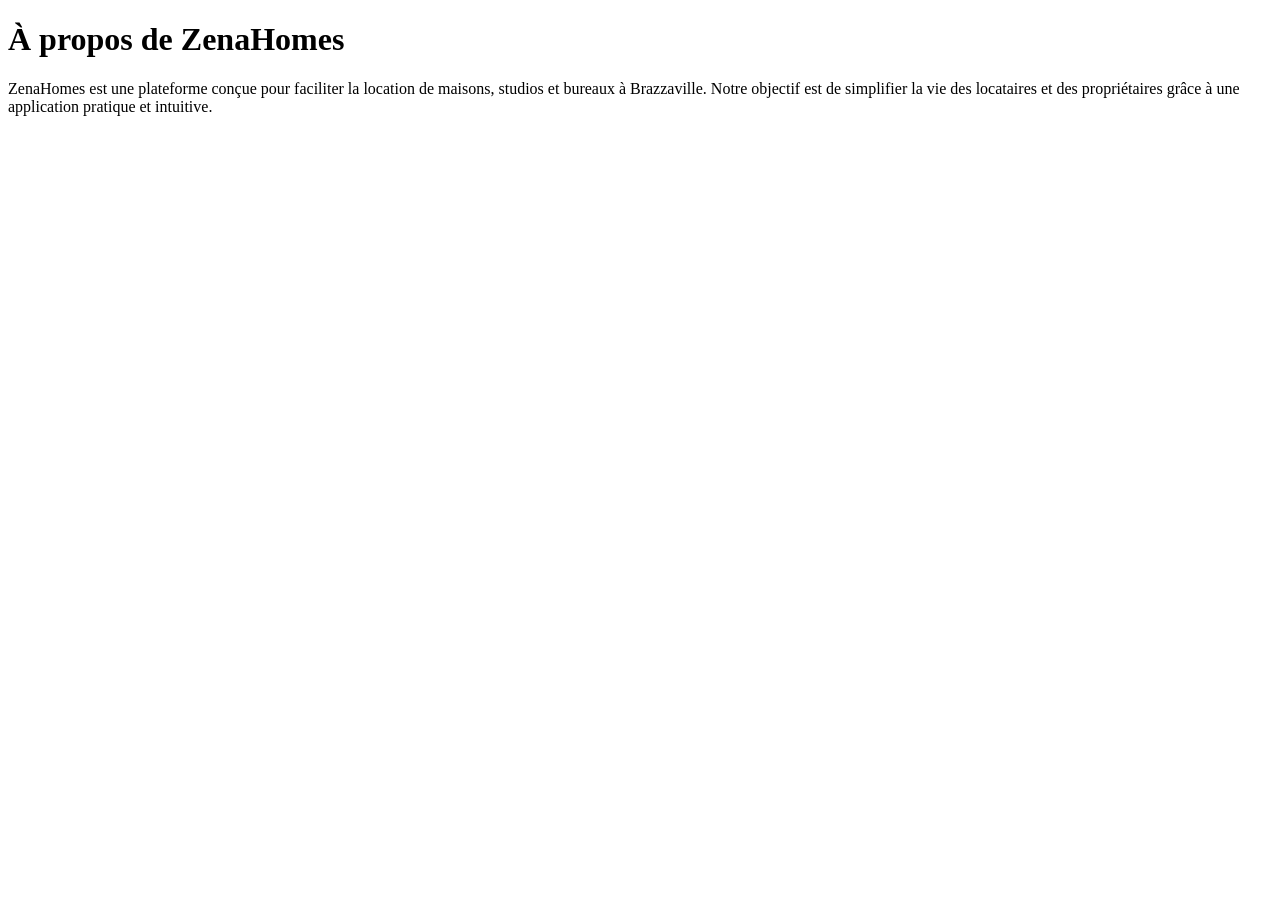
==== about.html @ 8aa2b698 "Ajout de la page about.html Page À propos avec présentation de ZenaHomes" ====
<!DOCTYPE html>
<html>
<head>
  <title>À propos - ZenaHomes</title>
  <link rel="stylesheet" href="style.css">
</head>
<body>
  <h1>À propos de ZenaHomes</h1>
  <p>ZenaHomes est une plateforme conçue pour faciliter la location de maisons, studios et bureaux à Brazzaville. Notre objectif est de simplifier la vie des locataires et des propriétaires grâce à une application pratique et intuitive.</p>
</body>
</html>
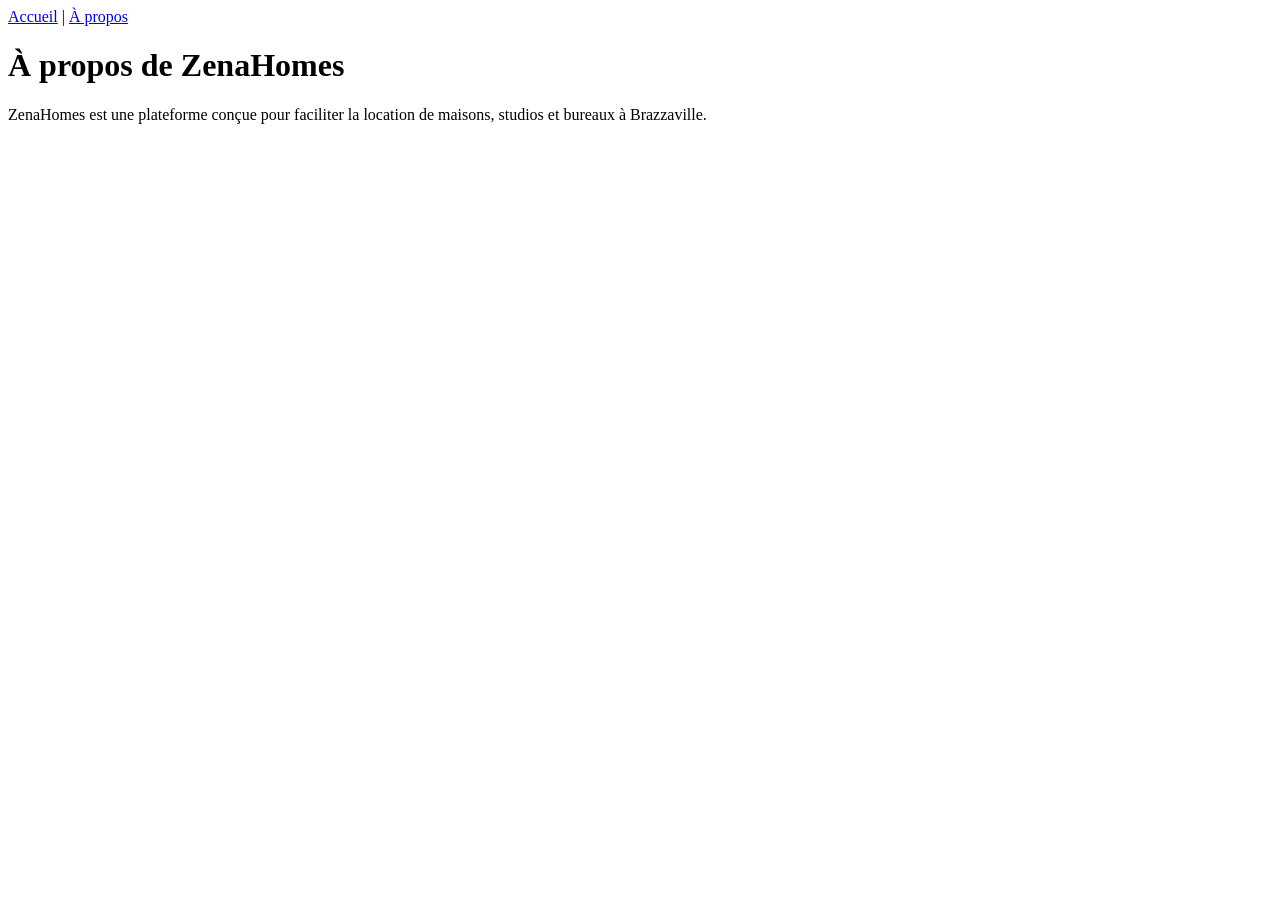
==== commit 3d411cfa: "Update about.html Ajout du menu dans about.html" ====
--- a/about.html
+++ b/about.html
@@ -5,7 +5,12 @@
   <link rel="stylesheet" href="style.css">
 </head>
 <body>
+  <nav>
+    <a href="index.html">Accueil</a> |
+    <a href="about.html">À propos</a>
+  </nav>
+
   <h1>À propos de ZenaHomes</h1>
-  <p>ZenaHomes est une plateforme conçue pour faciliter la location de maisons, studios et bureaux à Brazzaville. Notre objectif est de simplifier la vie des locataires et des propriétaires grâce à une application pratique et intuitive.</p>
+  <p>ZenaHomes est une plateforme conçue pour faciliter la location de maisons, studios et bureaux à Brazzaville.</p>
 </body>
 </html>
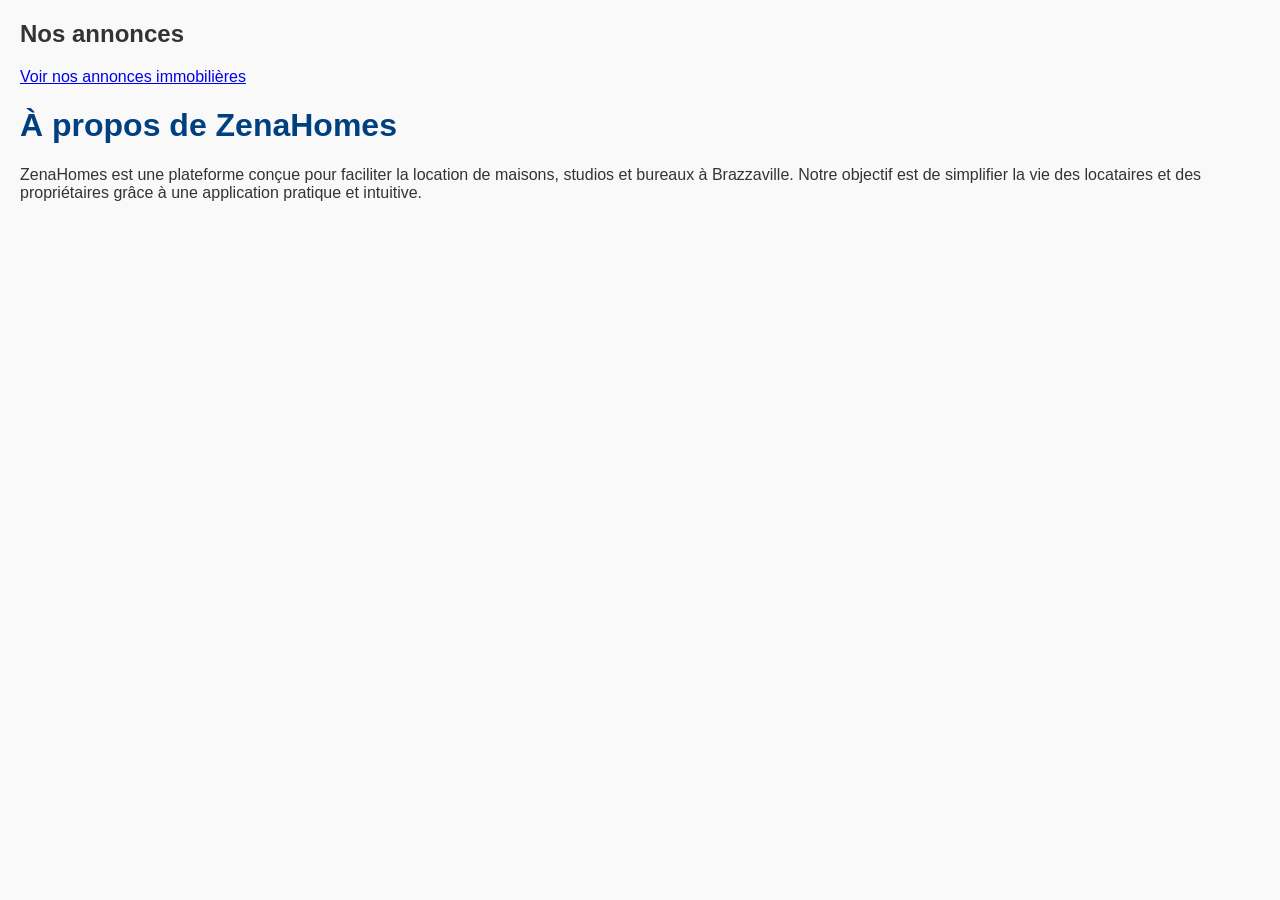
==== commit f02e4b7b: "Update about.html Ajout d'un lien vers la page des annonces" ====
--- a/about.html
+++ b/about.html
@@ -4,13 +4,9 @@
   <title>À propos - ZenaHomes</title>
   <link rel="stylesheet" href="style.css">
 </head>
-<body>
-  <nav>
-    <a href="index.html">Accueil</a> |
-    <a href="about.html">À propos</a>
-  </nav>
-
+<body><h2>Nos annonces</h2>
+  <p><a href="annonces.html">Voir nos annonces immobilières</a></p>
   <h1>À propos de ZenaHomes</h1>
-  <p>ZenaHomes est une plateforme conçue pour faciliter la location de maisons, studios et bureaux à Brazzaville.</p>
+  <p>ZenaHomes est une plateforme conçue pour faciliter la location de maisons, studios et bureaux à Brazzaville. Notre objectif est de simplifier la vie des locataires et des propriétaires grâce à une application pratique et intuitive.</p>
 </body>
 </html>
--- a/style.css
+++ b/style.css
@@ -0,0 +1,32 @@
+body {
+  font-family: Arial, sans-serif;
+  margin: 20px;
+  background-color: #f9f9f9;
+  color: #333;
+}
+
+nav {
+  background-color: #004080;
+  padding: 10px;
+  margin-bottom: 20px;
+}
+
+nav a {
+  color: white;
+  margin-right: 15px;
+  text-decoration: none;
+  font-weight: bold;
+}
+
+nav a:hover {
+  text-decoration: underline;
+}
+
+h1 {
+  color: #004080;
+}
+
+ul {
+  list-style-type: none;
+  padding: 0;
+}
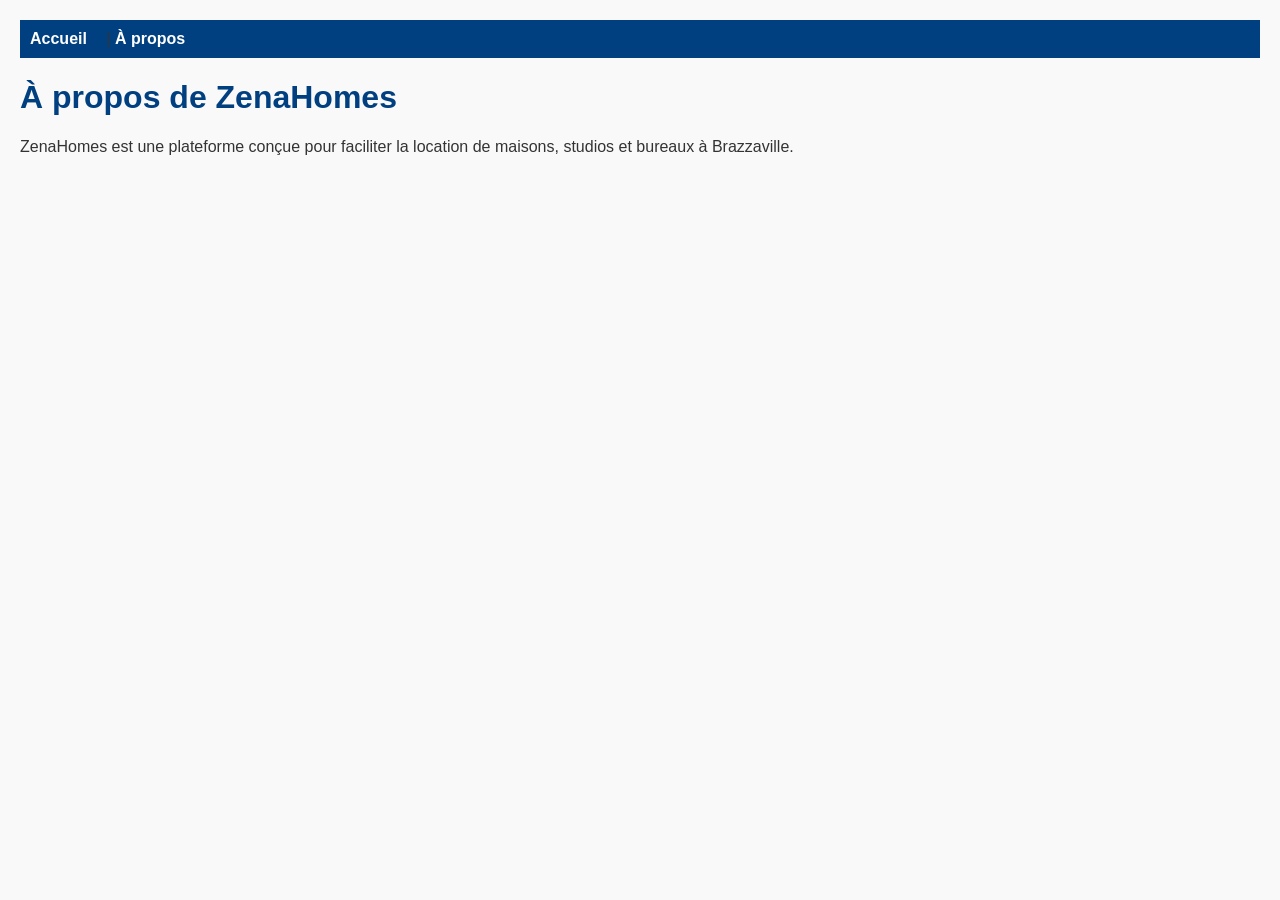
==== commit ea67e64c: "Merge 3d411cfade88008fdb4f7924ad5a56ef8e2f8c2a into 05b3c22566d3928b3442155e8846cef4df96a5be" ====
--- a/about.html
+++ b/about.html
@@ -4,9 +4,13 @@
   <title>À propos - ZenaHomes</title>
   <link rel="stylesheet" href="style.css">
 </head>
-<body><h2>Nos annonces</h2>
-  <p><a href="annonces.html">Voir nos annonces immobilières</a></p>
+<body>
+  <nav>
+    <a href="index.html">Accueil</a> |
+    <a href="about.html">À propos</a>
+  </nav>
+
   <h1>À propos de ZenaHomes</h1>
-  <p>ZenaHomes est une plateforme conçue pour faciliter la location de maisons, studios et bureaux à Brazzaville. Notre objectif est de simplifier la vie des locataires et des propriétaires grâce à une application pratique et intuitive.</p>
+  <p>ZenaHomes est une plateforme conçue pour faciliter la location de maisons, studios et bureaux à Brazzaville.</p>
 </body>
 </html>
